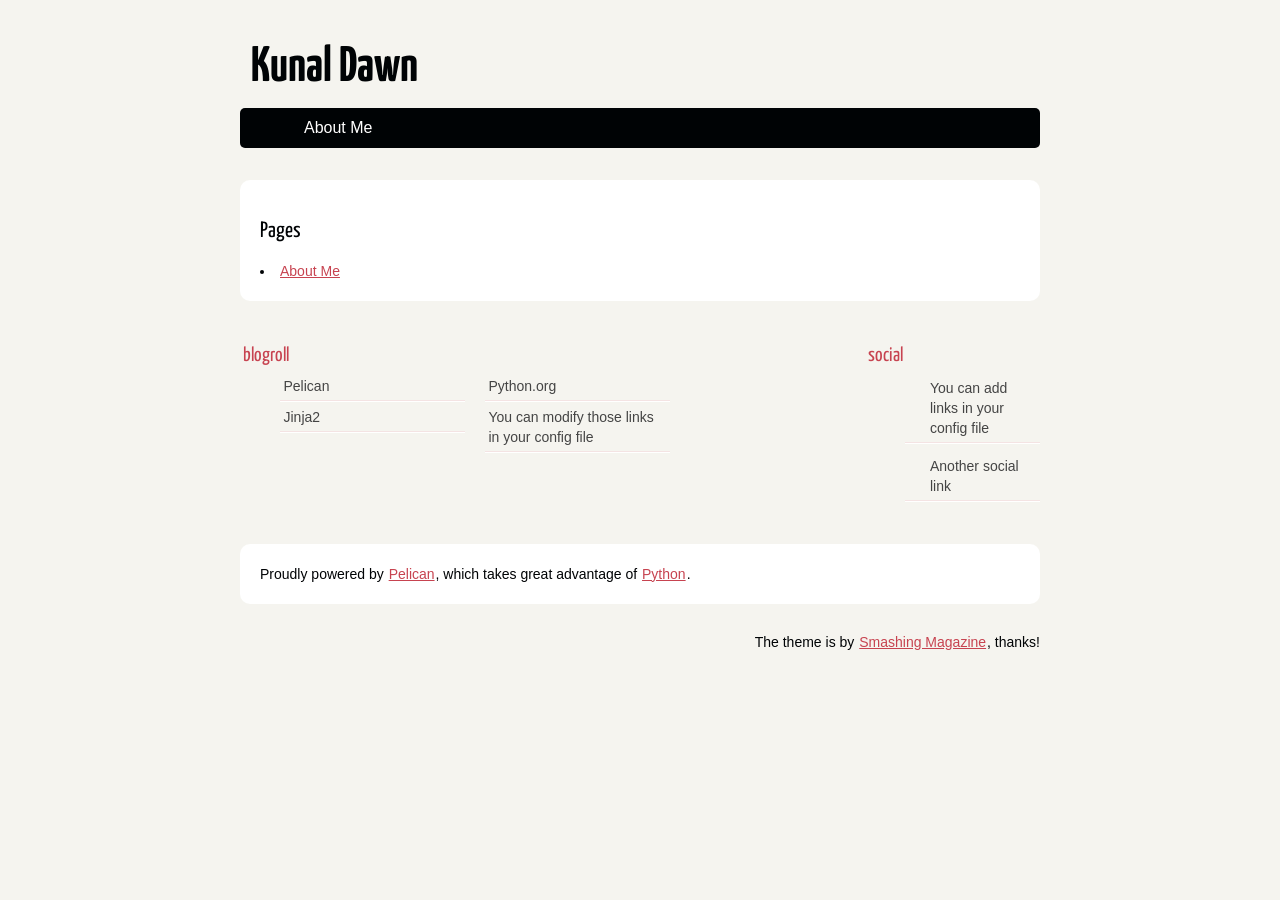
==== output/index.html @ f43acb2b "initial output 2015/04/05" ====
<!DOCTYPE html>
<html lang="en">
<head>
        <meta charset="utf-8" />
        <title>Kunal Dawn</title>
        <link rel="stylesheet" href="/theme/css/main.css" />

        <!--[if IE]>
            <script src="http://html5shiv.googlecode.com/svn/trunk/html5.js"></script>
        <![endif]-->
</head>

<body id="index" class="home">
        <header id="banner" class="body">
                <h1><a href="/">Kunal Dawn </a></h1>
                <nav><ul>
                    <li><a href="/pages/about-me.html">About Me</a></li>
                </ul></nav>
        </header><!-- /#banner -->
<section id="content" class="body">
<h2>Pages</h2>
        <li><a href="/pages/about-me.html">About Me</a></li>
</section>
        <section id="extras" class="body">
                <div class="blogroll">
                        <h2>blogroll</h2>
                        <ul>
                            <li><a href="http://getpelican.com/">Pelican</a></li>
                            <li><a href="http://python.org/">Python.org</a></li>
                            <li><a href="http://jinja.pocoo.org/">Jinja2</a></li>
                            <li><a href="#">You can modify those links in your config file</a></li>
                        </ul>
                </div><!-- /.blogroll -->
                <div class="social">
                        <h2>social</h2>
                        <ul>

                            <li><a href="#">You can add links in your config file</a></li>
                            <li><a href="#">Another social link</a></li>
                        </ul>
                </div><!-- /.social -->
        </section><!-- /#extras -->

        <footer id="contentinfo" class="body">
                <address id="about" class="vcard body">
                Proudly powered by <a href="http://getpelican.com/">Pelican</a>, which takes great advantage of <a href="http://python.org">Python</a>.
                </address><!-- /#about -->

                <p>The theme is by <a href="http://coding.smashingmagazine.com/2009/08/04/designing-a-html-5-layout-from-scratch/">Smashing Magazine</a>, thanks!</p>
        </footer><!-- /#contentinfo -->

</body>
</html>
---- theme/css/main.css ----
/*
	Name: Smashing HTML5
	Date: July 2009
	Description: Sample layout for HTML5 and CSS3 goodness.
	Version: 1.0
	License: MIT <http://opensource.org/licenses/MIT>
	Licensed by: Smashing Media GmbH <http://www.smashingmagazine.com/>
	Original author: Enrique Ramírez <http://enrique-ramirez.com/>
*/

/* Imports */
@import url("reset.css");
@import url("pygment.css");
@import url("typogrify.css");
@import url(//fonts.googleapis.com/css?family=Yanone+Kaffeesatz&subset=latin);

/***** Global *****/
/* Body */
body {
    background: #F5F4EF;
    color: #000305;
    font-size: 87.5%; /* Base font size: 14px */
    font-family: 'Trebuchet MS', Trebuchet, 'Lucida Sans Unicode', 'Lucida Grande', 'Lucida Sans', Arial, sans-serif;
    line-height: 1.429;
    margin: 0;
    padding: 0;
    text-align: left;
}

/* Headings */
h1 {font-size: 2em }
h2 {font-size: 1.571em}	/* 22px */
h3 {font-size: 1.429em}	/* 20px */
h4 {font-size: 1.286em}	/* 18px */
h5 {font-size: 1.143em}	/* 16px */
h6 {font-size: 1em}		/* 14px */

h1, h2, h3, h4, h5, h6 {
	font-weight: 400;
	line-height: 1.1;
	margin-bottom: .8em;
    font-family: 'Yanone Kaffeesatz', arial, serif;
}

h3, h4, h5, h6 { margin-top: .8em; }
	
hr { border: 2px solid #EEEEEE; }

/* Anchors */
a {outline: 0;}
a img {border: 0px; text-decoration: none;}
a:link, a:visited {
	color: #C74350;
	padding: 0 1px;
	text-decoration: underline;
}
a:hover, a:active {
	background-color: #C74350;
	color: #fff;
	text-decoration: none;
	text-shadow: 1px 1px 1px #333;
}

h1 a:hover {
    background-color: inherit
}
	
/* Paragraphs */
div.line-block,
p { margin-top: 1em;
    margin-bottom: 1em;}

strong, b {font-weight: bold;}
em, i {font-style: italic;}

/* Lists */
ul {
	list-style: outside disc;
	margin: 0em 0 0 1.5em;
}

ol {
	list-style: outside decimal;
	margin: 0em 0 0 1.5em;
}

li { margin-top: 0.5em;}

.post-info {
    float:right;
    margin:10px;
    padding:5px;
}

.post-info p{
    margin-top: 1px;
    margin-bottom: 1px;
}

.readmore { float: right }

dl {margin: 0 0 1.5em 0;}
dt {font-weight: bold;}
dd {margin-left: 1.5em;}

pre{background-color:  rgb(238, 238, 238); padding: 10px; margin: 10px; overflow: auto;}

/* Quotes */
blockquote {
    margin: 20px;
    font-style: italic;
}
cite {}

q {}

div.note {
   float: right;
   margin: 5px;
   font-size: 85%;
   max-width: 300px;
}

/* Tables */
table {margin: .5em auto 1.5em auto; width: 98%;}
	
	/* Thead */
	thead th {padding: .5em .4em; text-align: left;}
	thead td {}

	/* Tbody */
	tbody td {padding: .5em .4em;}
	tbody th {}
	
	tbody .alt td {}
	tbody .alt th {}
	
	/* Tfoot */
	tfoot th {}
	tfoot td {}
	
/* HTML5 tags */
header, section, footer,
aside, nav, article, figure {
	display: block;
}

/***** Layout *****/
.body {clear: both; margin: 0 auto; width: 800px;}
img.right, figure.right {float: right; margin: 0 0 2em 2em;}
img.left, figure.left {float: left; margin: 0 2em 2em 0;}

/*
	Header
*****************/
#banner {
	margin: 0 auto;
	padding: 2.5em 0 0 0;
}

	/* Banner */
	#banner h1 {font-size: 3.571em; line-height: 0;}
	#banner h1 a:link, #banner h1 a:visited {
		color: #000305;
		display: block;
		font-weight: bold;
		margin: 0 0 .6em .2em;
		text-decoration: none;
	}
	#banner h1 a:hover, #banner h1 a:active {
		background: none;
		color: #C74350;
		text-shadow: none;
	}
	
	#banner h1 strong {font-size: 0.36em; font-weight: normal;}
	
	/* Main Nav */
	#banner nav {
		background: #000305;
		font-size: 1.143em;
		height: 40px;
		line-height: 30px;
		margin: 0 auto 2em auto;
		padding: 0;
		text-align: center;
		width: 800px;
		
		border-radius: 5px;
		-moz-border-radius: 5px;
		-webkit-border-radius: 5px;
	}
	
	#banner nav ul {list-style: none; margin: 0 auto; width: 800px;}
	#banner nav li {float: left; display: inline; margin: 0;}
	
	#banner nav a:link, #banner nav a:visited {
		color: #fff;
		display: inline-block;
		height: 30px;
		padding: 5px 1.5em;
		text-decoration: none;
	}
	#banner nav a:hover, #banner nav a:active,
	#banner nav .active a:link, #banner nav .active a:visited {
		background: #C74451;
		color: #fff;
		text-shadow: none !important;
	}
	
	#banner nav li:first-child a {
		border-top-left-radius: 5px;
		-moz-border-radius-topleft: 5px;
		-webkit-border-top-left-radius: 5px;
		
		border-bottom-left-radius: 5px;
		-moz-border-radius-bottomleft: 5px;
		-webkit-border-bottom-left-radius: 5px;
	}

/*
	Featured
*****************/
#featured {
	background: #fff;
	margin-bottom: 2em;
	overflow: hidden;
	padding: 20px;
	width: 760px;
	
	border-radius: 10px;
	-moz-border-radius: 10px;
	-webkit-border-radius: 10px;
}

#featured figure {
	border: 2px solid #eee;
	float: right;
	margin: 0.786em 2em 0 5em;
	width: 248px;
}
#featured figure img {display: block; float: right;}

#featured h2 {color: #C74451; font-size: 1.714em; margin-bottom: 0.333em;}
#featured h3 {font-size: 1.429em; margin-bottom: .5em;}

#featured h3 a:link, #featured h3 a:visited {color: #000305; text-decoration: none;}
#featured h3 a:hover, #featured h3 a:active {color: #fff;}

/*
	Body
*****************/
#content {
	background: #fff;
	margin-bottom: 2em;
	overflow: hidden;
	padding: 20px 20px;
	width: 760px;
	
	border-radius: 10px;
	-moz-border-radius: 10px;
	-webkit-border-radius: 10px;
}

/*
	Extras
*****************/
#extras {margin: 0 auto 3em auto; overflow: hidden;}

#extras ul {list-style: none; margin: 0;}
#extras li {border-bottom: 1px solid #fff;}
#extras h2 {
	color: #C74350;
	font-size: 1.429em;
	margin-bottom: .25em;
	padding: 0 3px;
}

#extras a:link, #extras a:visited {
	color: #444;
	display: block;
	border-bottom: 1px solid #F4E3E3;
	text-decoration: none;
	padding: .3em .25em;
}

#extras a:hover, #extras a:active {color: #fff;}

	/* Blogroll */
	#extras .blogroll {
		float: left;
		width: 615px;
	}
	
	#extras .blogroll li {float: left; margin: 0 20px 0 0; width: 185px;}
	
	/* Social */
	#extras .social {
		float: right;
		width: 175px;
	}
	
	#extras div[class='social'] a {
		background-repeat: no-repeat;
		background-position: 3px 6px;
		padding-left: 25px;
	}
	
		/* Icons */
		.social a[href*='about.me'] {background-image: url('../images/icons/aboutme.png');}
		.social a[href*='bitbucket.org'] {background-image: url('../images/icons/bitbucket.png');}
		.social a[href*='delicious.com'] {background-image: url('../images/icons/delicious.png');}
		.social a[href*='digg.com'] {background-image: url('../images/icons/digg.png');}
		.social a[href*='facebook.com'] {background-image: url('../images/icons/facebook.png');}
		.social a[href*='gitorious.org'] {background-image: url('../images/icons/gitorious.png');}
		.social a[href*='github.com'],
		.social a[href*='git.io'] {
			background-image: url('../images/icons/github.png');
			background-size: 16px 16px;
		}
		.social a[href*='gittip.com'] {background-image: url('../images/icons/gittip.png');}
		.social a[href*='plus.google.com'] {background-image: url('../images/icons/google-plus.png');}
		.social a[href*='groups.google.com'] {background-image: url('../images/icons/google-groups.png');}
		.social a[href*='news.ycombinator.com'],
		.social a[href*='hackernewsers.com'] {background-image: url('../images/icons/hackernews.png');}
		.social a[href*='last.fm'], .social a[href*='lastfm.'] {background-image: url('../images/icons/lastfm.png');}
		.social a[href*='linkedin.com'] {background-image: url('../images/icons/linkedin.png');}
		.social a[href*='reddit.com'] {background-image: url('../images/icons/reddit.png');}
		.social a[type$='atom+xml'], .social a[type$='rss+xml'] {background-image: url('../images/icons/rss.png');}
		.social a[href*='slideshare.net'] {background-image: url('../images/icons/slideshare.png');}
		.social a[href*='speakerdeck.com'] {background-image: url('../images/icons/speakerdeck.png');}
		.social a[href*='stackoverflow.com'] {background-image: url('../images/icons/stackoverflow.png');}
		.social a[href*='twitter.com'] {background-image: url('../images/icons/twitter.png');}
		.social a[href*='vimeo.com'] {background-image: url('../images/icons/vimeo.png');}
		.social a[href*='youtube.com'] {background-image: url('../images/icons/youtube.png');}

/*
	About
*****************/
#about {
	background: #fff;
	font-style: normal;
	margin-bottom: 2em;
	overflow: hidden;
	padding: 20px;
	text-align: left;
	width: 760px;
	
	border-radius: 10px;
	-moz-border-radius: 10px;
	-webkit-border-radius: 10px;
}

#about .primary {float: left; width: 165px;}
#about .primary strong {color: #C64350; display: block; font-size: 1.286em;}
#about .photo {float: left; margin: 5px 20px;}

#about .url:link, #about .url:visited {text-decoration: none;}

#about .bio {float: right; width: 500px;}

/*
	Footer
*****************/
#contentinfo {padding-bottom: 2em; text-align: right;}

/***** Sections *****/
/* Blog */
.hentry {
	display: block;
	clear: both;
	border-bottom: 1px solid #eee;
	padding: 1.5em 0;
}
li:last-child .hentry, #content > .hentry {border: 0; margin: 0;}
#content > .hentry {padding: 1em 0;}
.hentry img{display : none ;}
.entry-title {font-size: 3em; margin-bottom: 10px; margin-top: 0;}
.entry-title a:link, .entry-title a:visited {text-decoration: none; color: #333;}
.entry-title a:visited {background-color: #fff;}

.hentry .post-info * {font-style: normal;}

	/* Content */
	.hentry footer {margin-bottom: 2em;}
	.hentry footer address {display: inline;}
	#posts-list footer address {display: block;}

	/* Blog Index */
	#posts-list {list-style: none; margin: 0;}
	#posts-list .hentry {padding-left: 10px; position: relative;}
	
	#posts-list footer {
		left: 10px;
		position: relative;
        float: left;
		top: 0.5em;
		width: 190px;
	}
	
	/* About the Author */
	#about-author {
		background: #f9f9f9;
		clear: both;
		font-style: normal;
		margin: 2em 0;
		padding: 10px 20px 15px 20px;
		
		border-radius: 5px;
		-moz-border-radius: 5px;
		-webkit-border-radius: 5px;
	}
	
	#about-author strong {
		color: #C64350;
		clear: both;
		display: block;
		font-size: 1.429em;
	}
	
	#about-author .photo {border: 1px solid #ddd; float: left; margin: 5px 1em 0 0;}
	
	/* Comments */
	#comments-list {list-style: none; margin: 0 1em;}
	#comments-list blockquote {
		background: #f8f8f8;
		clear: both;
		font-style: normal;
		margin: 0;
		padding: 15px 20px;
		
		border-radius: 5px;
		-moz-border-radius: 5px;
		-webkit-border-radius: 5px;
	}
	#comments-list footer {color: #888; padding: .5em 1em 0 0; text-align: right;}
	
	#comments-list li:nth-child(2n) blockquote {background: #F5f5f5;}
	
	/* Add a Comment */
	#add-comment label {clear: left; float: left; text-align: left; width: 150px;}
	#add-comment input[type='text'],
	#add-comment input[type='email'],
	#add-comment input[type='url'] {float: left; width: 200px;}
	
	#add-comment textarea {float: left; height: 150px; width: 495px;}
	
	#add-comment p.req {clear: both; margin: 0 .5em 1em 0; text-align: right;}
	
	#add-comment input[type='submit'] {float: right; margin: 0 .5em;}
	#add-comment * {margin-bottom: .5em;}
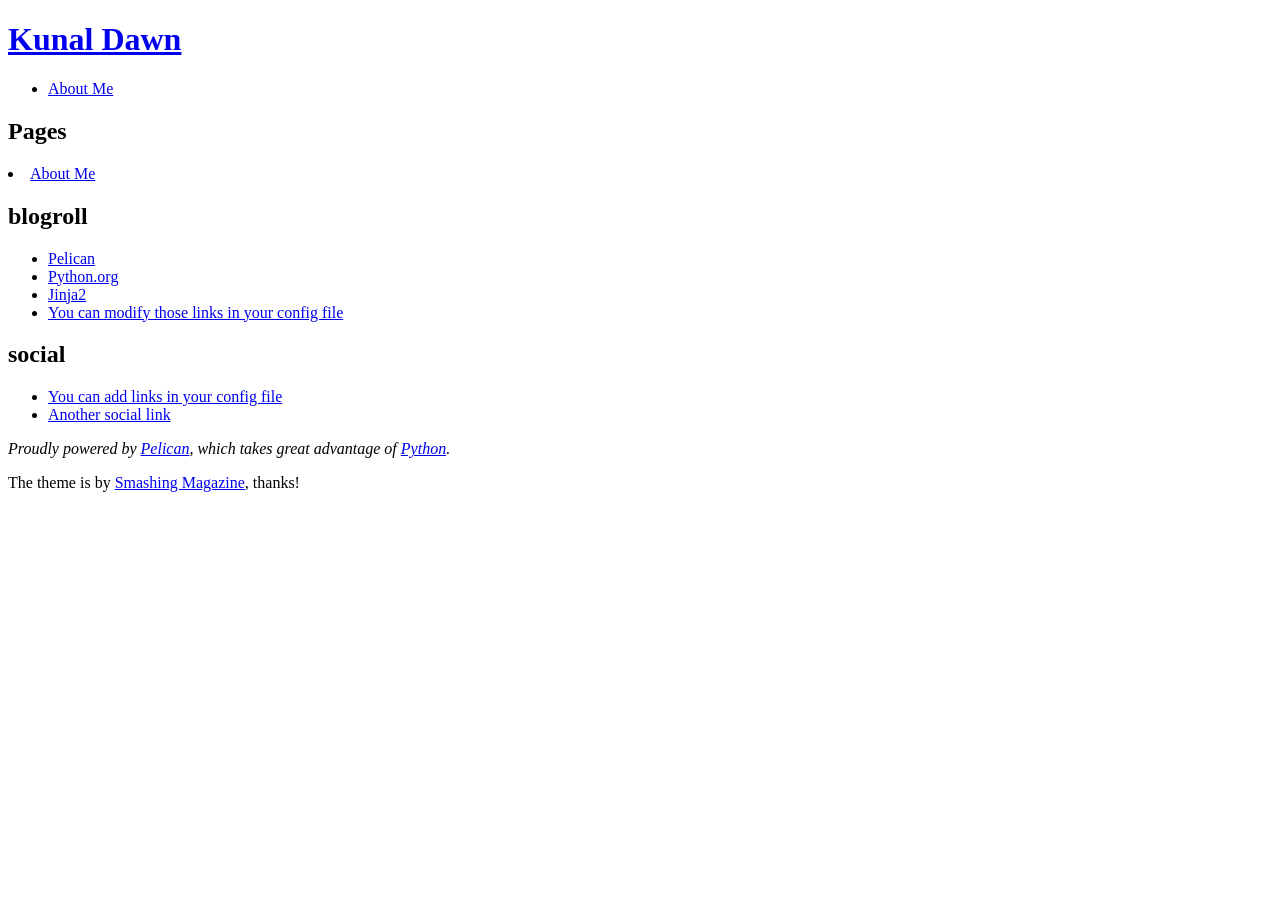
==== commit 92b0d932: "updates" ====
--- a/output/index.html
+++ b/output/index.html
@@ -3,7 +3,7 @@
 <head>
         <meta charset="utf-8" />
         <title>Kunal Dawn</title>
-        <link rel="stylesheet" href="/theme/css/main.css" />
+        <link rel="stylesheet" href="http://kunaldawn.github.io/profile/theme/css/main.css" />
 
         <!--[if IE]>
             <script src="http://html5shiv.googlecode.com/svn/trunk/html5.js"></script>
@@ -12,14 +12,14 @@
 
 <body id="index" class="home">
         <header id="banner" class="body">
-                <h1><a href="/">Kunal Dawn </a></h1>
+                <h1><a href="http://kunaldawn.github.io/profile/">Kunal Dawn </a></h1>
                 <nav><ul>
-                    <li><a href="/pages/about-me.html">About Me</a></li>
+                    <li><a href="http://kunaldawn.github.io/profile/pages/about-me.html">About Me</a></li>
                 </ul></nav>
         </header><!-- /#banner -->
 <section id="content" class="body">
 <h2>Pages</h2>
-        <li><a href="/pages/about-me.html">About Me</a></li>
+        <li><a href="http://kunaldawn.github.io/profile/pages/about-me.html">About Me</a></li>
 </section>
         <section id="extras" class="body">
                 <div class="blogroll">
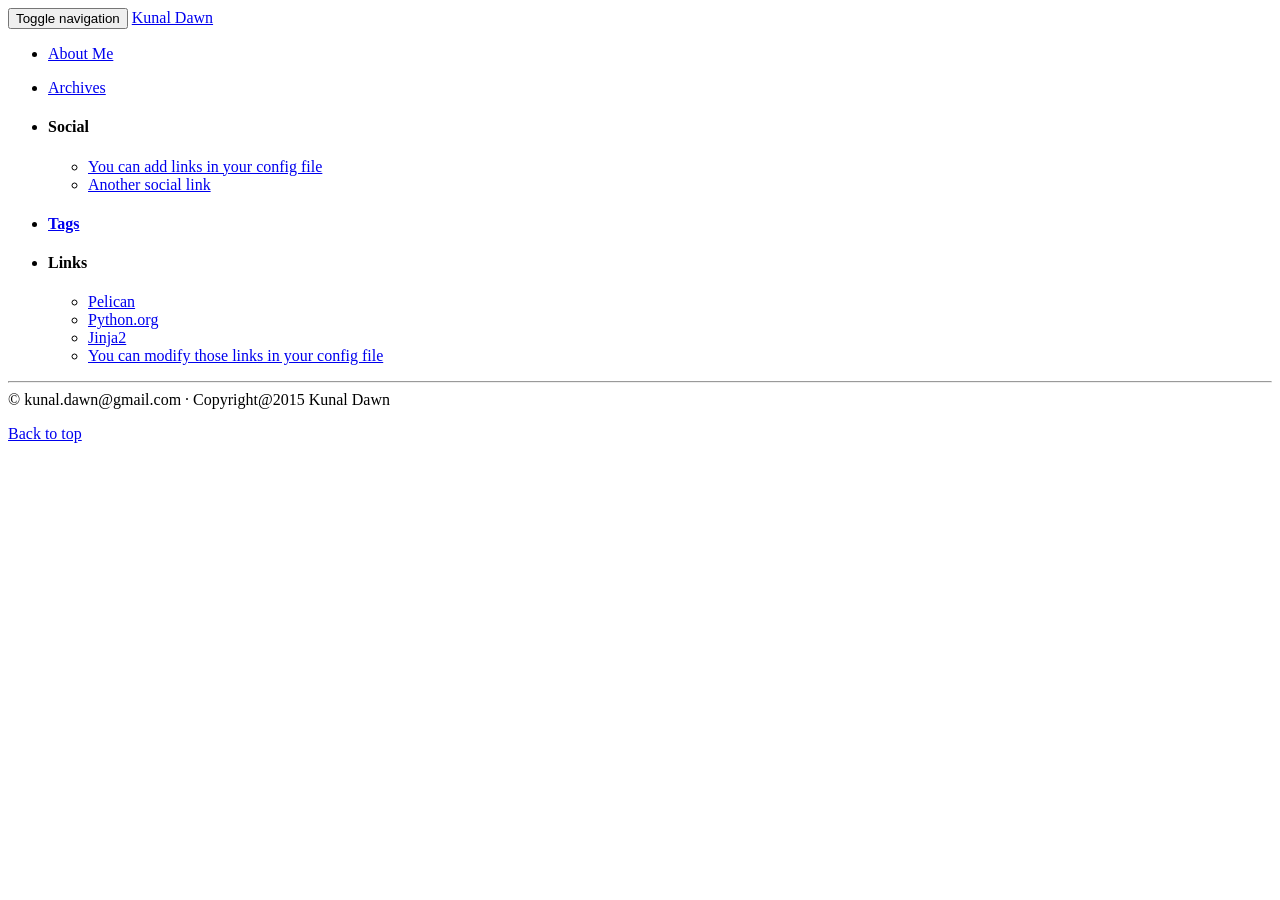
==== commit dc95be96: "added bootstrap theme" ====
--- a/output/index.html
+++ b/output/index.html
@@ -1,53 +1,136 @@
 <!DOCTYPE html>
-<html lang="en">
+<html lang="en"
+>
 <head>
-        <meta charset="utf-8" />
-        <title>Kunal Dawn</title>
-        <link rel="stylesheet" href="http://kunaldawn.github.io/profile/theme/css/main.css" />
+    <title>Kunal Dawn</title>
+    <!-- Using the latest rendering mode for IE -->
+    <meta http-equiv="X-UA-Compatible" content="IE=edge">
+    <meta charset="utf-8">
+    <meta name="viewport" content="width=device-width, initial-scale=1.0">
 
-        <!--[if IE]>
-            <script src="http://html5shiv.googlecode.com/svn/trunk/html5.js"></script>
-        <![endif]-->
+
+
+<link rel="canonical" href="http://kunaldawn.github.io/profile">
+        <meta name="author" content="kunal.dawn@gmail.com" />
+
+    <!-- Open Graph tags -->
+        <meta property="og:site_name" content="Kunal Dawn" />
+        <meta property="og:type" content="website"/>
+        <meta property="og:title" content="Kunal Dawn"/>
+        <meta property="og:url" content="http://kunaldawn.github.io/profile"/>
+        <meta property="og:description" content="Kunal Dawn"/>
+
+
+    <!-- Bootstrap -->
+        <link rel="stylesheet" href="http://kunaldawn.github.io/profile/theme/css/bootstrap.min.css" type="text/css"/>
+    <link href="http://kunaldawn.github.io/profile/theme/css/font-awesome.min.css" rel="stylesheet">
+
+    <link href="http://kunaldawn.github.io/profile/theme/css/pygments/native.css" rel="stylesheet">
+    <link rel="stylesheet" href="http://kunaldawn.github.io/profile/theme/css/style.css" type="text/css"/>
+
+
 </head>
+<body>
 
-<body id="index" class="home">
-        <header id="banner" class="body">
-                <h1><a href="http://kunaldawn.github.io/profile/">Kunal Dawn </a></h1>
-                <nav><ul>
-                    <li><a href="http://kunaldawn.github.io/profile/pages/about-me.html">About Me</a></li>
-                </ul></nav>
-        </header><!-- /#banner -->
-<section id="content" class="body">
-<h2>Pages</h2>
-        <li><a href="http://kunaldawn.github.io/profile/pages/about-me.html">About Me</a></li>
+<div class="navbar navbar-default navbar-fixed-top" role="navigation">
+	<div class="container">
+        <div class="navbar-header">
+            <button type="button" class="navbar-toggle" data-toggle="collapse" data-target=".navbar-ex1-collapse">
+                <span class="sr-only">Toggle navigation</span>
+                <span class="icon-bar"></span>
+                <span class="icon-bar"></span>
+                <span class="icon-bar"></span>
+            </button>
+            <a href="http://kunaldawn.github.io/profile/" class="navbar-brand">
+Kunal Dawn            </a>
+        </div>
+        <div class="collapse navbar-collapse navbar-ex1-collapse">
+            <ul class="nav navbar-nav">
+                         <li><a href="http://kunaldawn.github.io/profile/pages/about-me.html">
+                             About Me
+                          </a></li>
+            </ul>
+            <ul class="nav navbar-nav navbar-right">
+              <li><a href="http://kunaldawn.github.io/profile/archives.html"><i class="fa fa-th-list"></i><span class="icon-label">Archives</span></a></li>
+            </ul>
+        </div>
+        <!-- /.navbar-collapse -->
+    </div>
+</div> <!-- /.navbar -->
+<!-- Banner -->
+<!-- End Banner -->
+<div class="container">
+    <div class="row">
+        <div class="col-sm-9">
+
+
+        </div>
+        <div class="col-sm-3" id="sidebar">
+            <aside>
+
+<section class="well well-sm">
+    <ul class="list-group list-group-flush">
+            <li class="list-group-item"><h4><i class="fa fa-home fa-lg"></i><span class="icon-label">Social</span></h4>
+              <ul class="list-group" id="social">
+                <li class="list-group-item"><a href="#"><i class="fa fa-you-can-add-links-in-your-config-file-square fa-lg"></i> You can add links in your config file</a></li>
+                <li class="list-group-item"><a href="#"><i class="fa fa-another-social-link-square fa-lg"></i> Another social link</a></li>
+              </ul>
+            </li>
+
+
+
+            <li class="list-group-item"><a href="http://kunaldawn.github.io/profile/"><h4><i class="fa fa-tags fa-lg"></i><span class="icon-label">Tags</span></h4></a>
+                <ul class="list-group " id="tags">
+                </ul>
+            </li>
+    <li class="list-group-item"><h4><i class="fa fa-external-link-square fa-lg"></i><span class="icon-label">Links</span></h4>
+      <ul class="list-group" id="links">
+        <li class="list-group-item">
+            <a href="http://getpelican.com/" target="_blank">
+                Pelican
+            </a>
+        </li>
+        <li class="list-group-item">
+            <a href="http://python.org/" target="_blank">
+                Python.org
+            </a>
+        </li>
+        <li class="list-group-item">
+            <a href="http://jinja.pocoo.org/" target="_blank">
+                Jinja2
+            </a>
+        </li>
+        <li class="list-group-item">
+            <a href="#" target="_blank">
+                You can modify those links in your config file
+            </a>
+        </li>
+      </ul>
+    </li>
+    </ul>
 </section>
-        <section id="extras" class="body">
-                <div class="blogroll">
-                        <h2>blogroll</h2>
-                        <ul>
-                            <li><a href="http://getpelican.com/">Pelican</a></li>
-                            <li><a href="http://python.org/">Python.org</a></li>
-                            <li><a href="http://jinja.pocoo.org/">Jinja2</a></li>
-                            <li><a href="#">You can modify those links in your config file</a></li>
-                        </ul>
-                </div><!-- /.blogroll -->
-                <div class="social">
-                        <h2>social</h2>
-                        <ul>
+            </aside>
+        </div>
+    </div>
+</div>
+<footer>
+   <div class="container">
+      <hr>
+      <div class="row">
+         <div class="col-xs-10">&copy;  kunal.dawn@gmail.com
+            &middot; Copyright@2015 Kunal Dawn         </div>
+         <div class="col-xs-2"><p class="pull-right"><i class="fa fa-arrow-up"></i> <a href="#">Back to top</a></p></div>
+      </div>
+   </div>
+</footer>
+<script src="http://kunaldawn.github.io/profile/theme/js/jquery.min.js"></script>
 
-                            <li><a href="#">You can add links in your config file</a></li>
-                            <li><a href="#">Another social link</a></li>
-                        </ul>
-                </div><!-- /.social -->
-        </section><!-- /#extras -->
+<!-- Include all compiled plugins (below), or include individual files as needed -->
+<script src="http://kunaldawn.github.io/profile/theme/js/bootstrap.min.js"></script>
 
-        <footer id="contentinfo" class="body">
-                <address id="about" class="vcard body">
-                Proudly powered by <a href="http://getpelican.com/">Pelican</a>, which takes great advantage of <a href="http://python.org">Python</a>.
-                </address><!-- /#about -->
+<!-- Enable responsive features in IE8 with Respond.js (https://github.com/scottjehl/Respond) -->
+<script src="http://kunaldawn.github.io/profile/theme/js/respond.min.js"></script>
 
-                <p>The theme is by <a href="http://coding.smashingmagazine.com/2009/08/04/designing-a-html-5-layout-from-scratch/">Smashing Magazine</a>, thanks!</p>
-        </footer><!-- /#contentinfo -->
 
 </body>
 </html>
